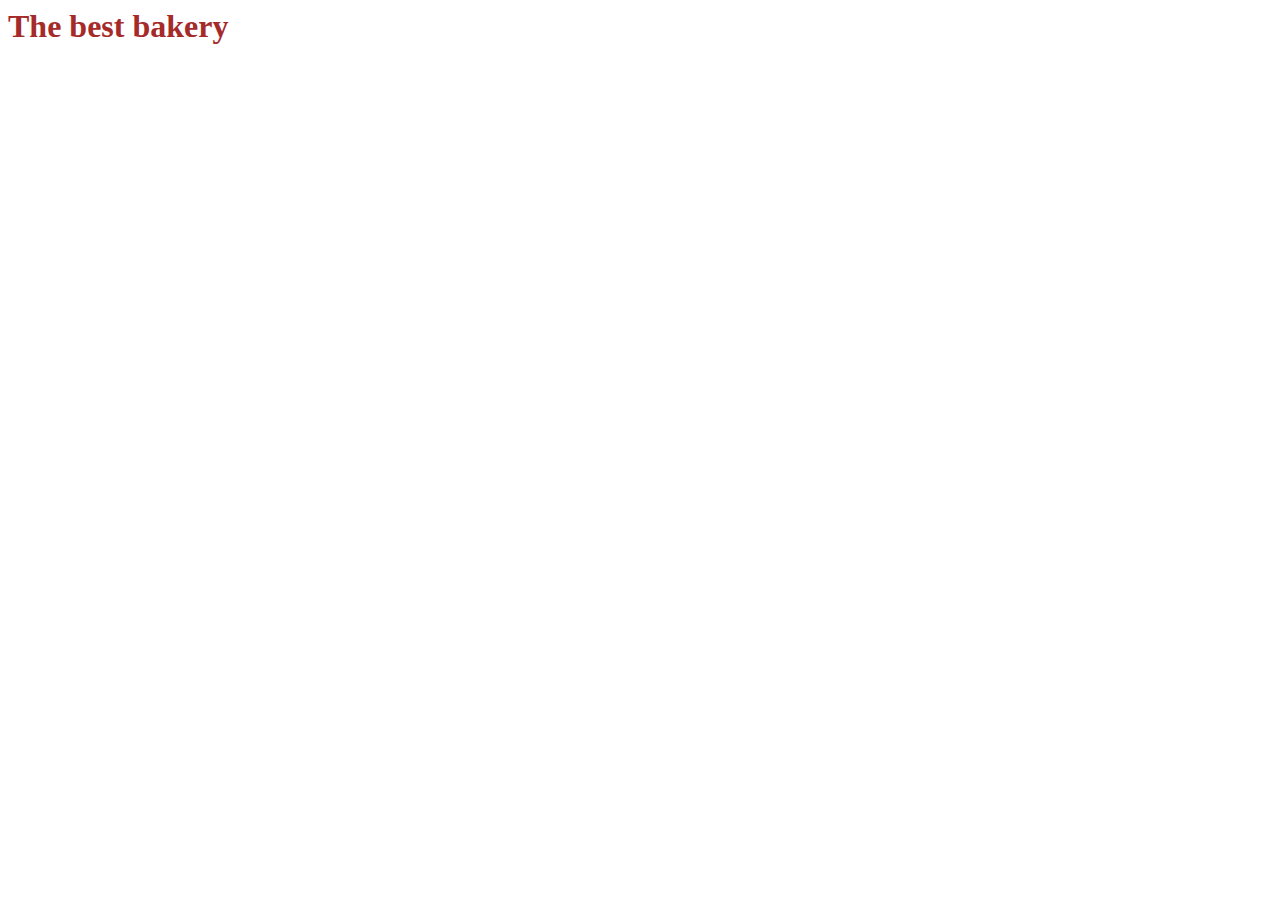
==== index.html @ 0eb2819a "Add files via upload" ====
<html>
<head>
    <title>The Best Bakery in Kota Bharu</title>

    <link rel="stylesheet" type="text/css" href="css/style.css">

</head>
<body>
<h1>The best bakery</h1>





</body>
</html>
---- css/style.css ----
h1
{
    color:brown;
}
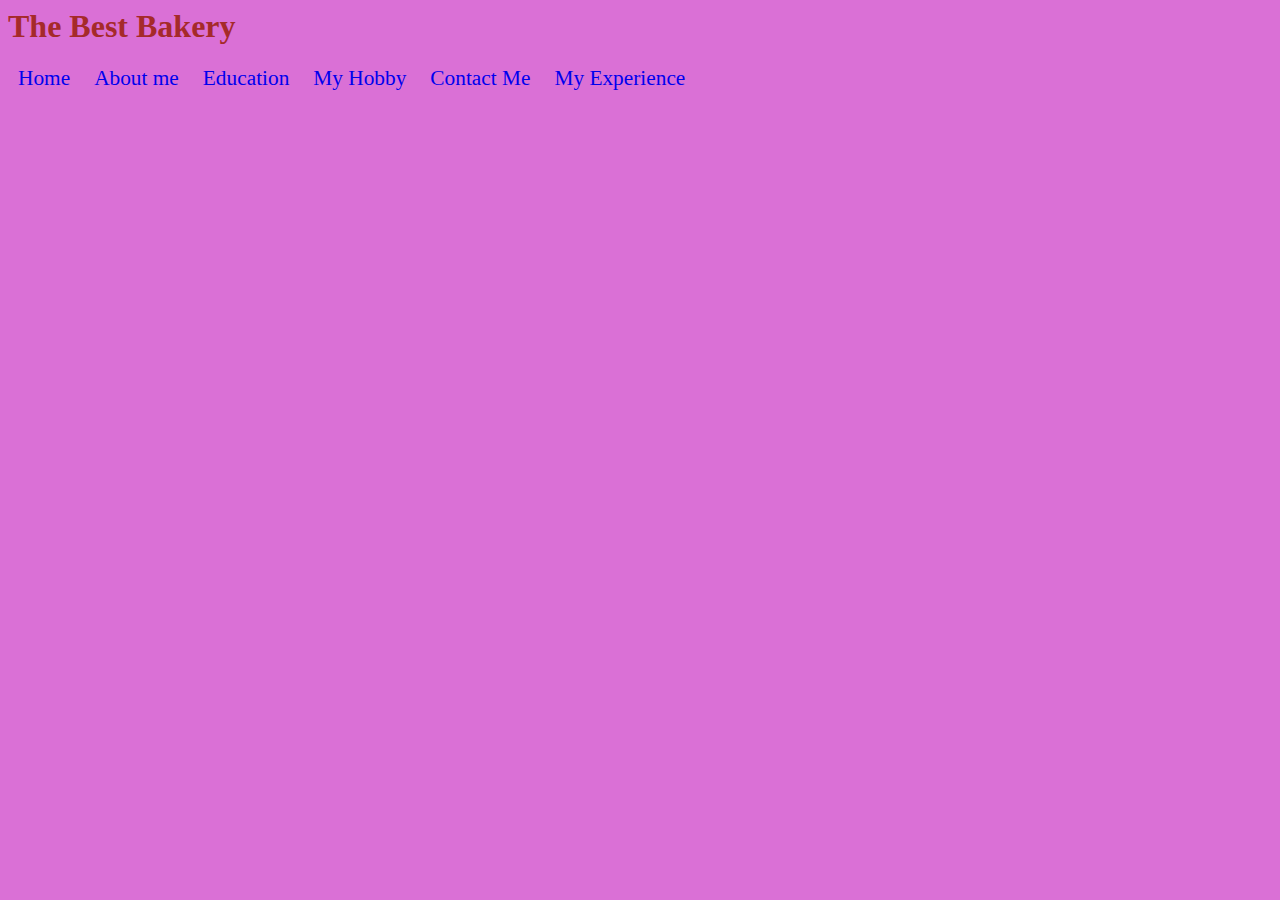
==== commit 72dd8703: "Add files via upload" ====
--- a/index.html
+++ b/index.html
@@ -1,16 +1,19 @@
 <html>
 <head>
-    <title>The Best Bakery in Kota Bharu</title>
-
+    <title>The Best bakery in Kota Bharu</title>
     <link rel="stylesheet" type="text/css" href="css/style.css">
 
 </head>
 <body>
-<h1>The best bakery</h1>
+<h1>The Best Bakery</h1>
 
+    <a href="index.html">Home</a>
+    <a href="biodata.html">About me</a>
+    <a href="education.html">Education</a>
+    <a href="myhobby.html">My Hobby</a>
+    <a href="contact.html">Contact Me</a>
+    <a href="experience.html">My Experience</a>
+    
+</body>
 
-
-
-
-</body>
 </html>--- a/css/style.css
+++ b/css/style.css
@@ -1,4 +1,28 @@
 h1
 {
     color:brown;
+}
+
+body
+{
+    background-color: orchid;
+}
+
+h1
+{
+    color:rgb(139, 16, 16):
+}
+
+a
+ {
+    text-decoration: none;
+    font-family: Impact;
+    padding: 10px;
+    font-size: 16pt;
+}
+
+a:hover
+{
+    color:red;
+    font-size:18pt;
 }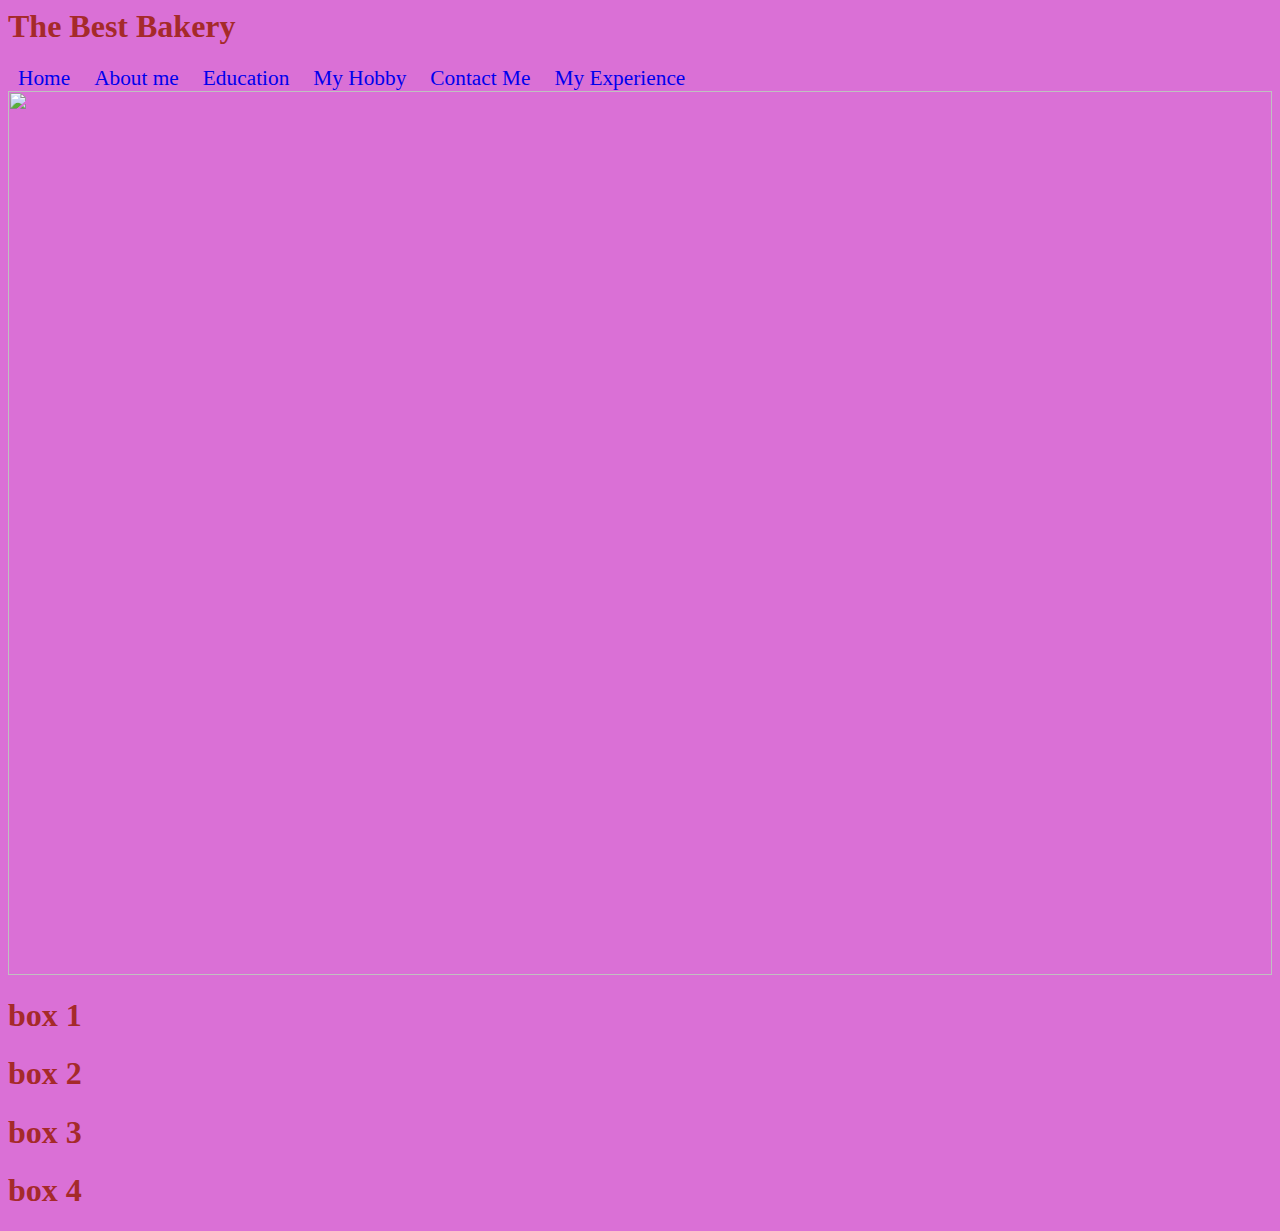
==== commit e7b50027: "Add files via upload" ====
--- a/index.html
+++ b/index.html
@@ -5,6 +5,8 @@
 
 </head>
 <body>
+
+    <div class="header">
 <h1>The Best Bakery</h1>
 
     <a href="index.html">Home</a>
@@ -13,7 +15,28 @@
     <a href="myhobby.html">My Hobby</a>
     <a href="contact.html">Contact Me</a>
     <a href="experience.html">My Experience</a>
+</div>
+
+<div class="slider">
+    <image src="image/nature-pic-in-forests-wallpaper-3000x2000_42.jpg" width="100%">
+
+<div class="box1">
+    <h1>box 1</h1>
+</div>
+
+<div class="box2">
+    <h1>box 2</h1>
+</div>
+
+<div class="box3">
+    <h1>box 3</h1>
+</div>
+
+<div class="box4">
+    <h1>box 4</h1>
+</div>
+</div>
     
 </body>
 
-</html>+</html>
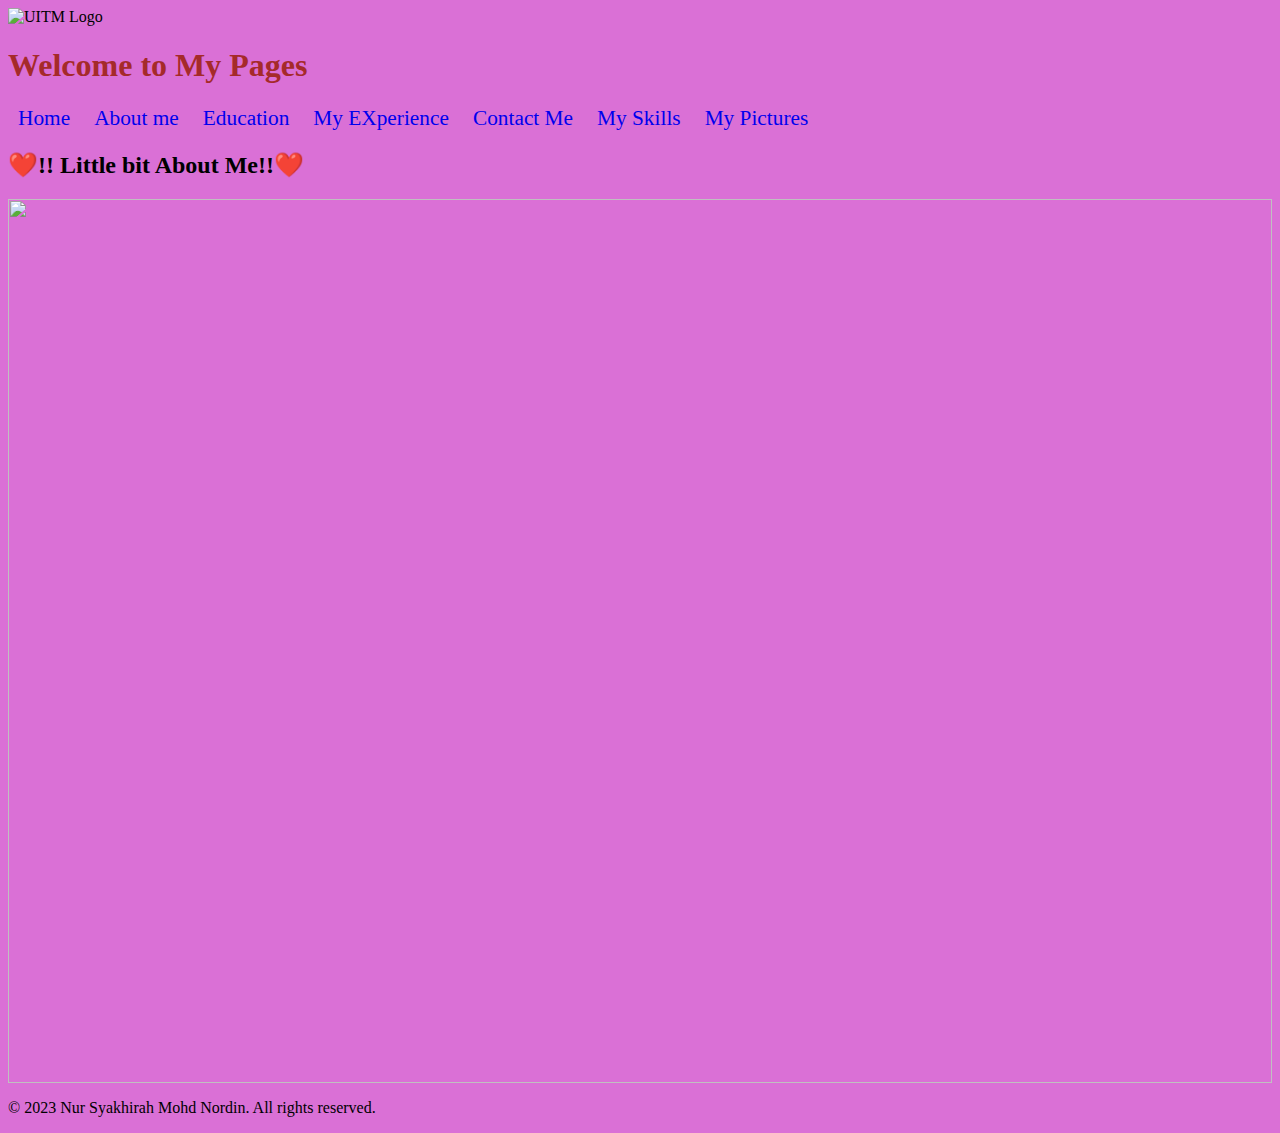
==== commit 8ab21e50: "Add files via upload" ====
--- a/index.html
+++ b/index.html
@@ -1,42 +1,45 @@
 <html>
 <head>
-    <title>The Best bakery in Kota Bharu</title>
+  <title> Welcome to My Page</title>
     <link rel="stylesheet" type="text/css" href="css/style.css">
+    <link rel="preconnect" href="https://fonts.googleapis.com">
+    <link rel="preconnect" href="https://fonts.gstatic.com" crossorigin>
+    <link href="https://fonts.googleapis.com/css2?family=Lobster+Two&display=swap" rel="stylesheet">
+    
+  </head>
 
-</head>
 <body>
-
-    <div class="header">
-<h1>The Best Bakery</h1>
-
+  <div class="header">
+    <div class="logo-container">
+        <img src="image/UiTM-Logo.png" class="Uitm-logo" alt="UITM Logo">
+    </div>
+    
+    <h1>Welcome to My Pages</h1>
+    <div class="navigation-links">
     <a href="index.html">Home</a>
     <a href="biodata.html">About me</a>
     <a href="education.html">Education</a>
-    <a href="myhobby.html">My Hobby</a>
+    <a href="experience.html">My EXperience</a>
     <a href="contact.html">Contact Me</a>
-    <a href="experience.html">My Experience</a>
+    <a href="skills.html">My Skills</a>
+    <a href="picture.html">My Pictures</a>
+
+  </div>
+  </div>
+
+<div class="slider">
+  <div class="news-heading">
+    <h2><span>&#x2764;&#xFE0F;</span>!! Little bit About Me!!<span>&#x2764;&#xFE0F;</span></h2>
+    <div class="hr-line" style="width:10%;"></div>
+  </div>
+  <img src="image/Retro Smoke and Round Light Desktop Wallpapers.png" width="100%">
+   
+</div>
 </div>
 
-<div class="slider">
-    <image src="image/nature-pic-in-forests-wallpaper-3000x2000_42.jpg" width="100%">
 
-<div class="box1">
-    <h1>box 1</h1>
-</div>
-
-<div class="box2">
-    <h1>box 2</h1>
-</div>
-
-<div class="box3">
-    <h1>box 3</h1>
-</div>
-
-<div class="box4">
-    <h1>box 4</h1>
-</div>
-</div>
-    
 </body>
-
-</html>
+<footer>
+  <p>&copy; 2023 Nur Syakhirah Mohd Nordin. All rights reserved.</p>
+  </footer>
+</html>